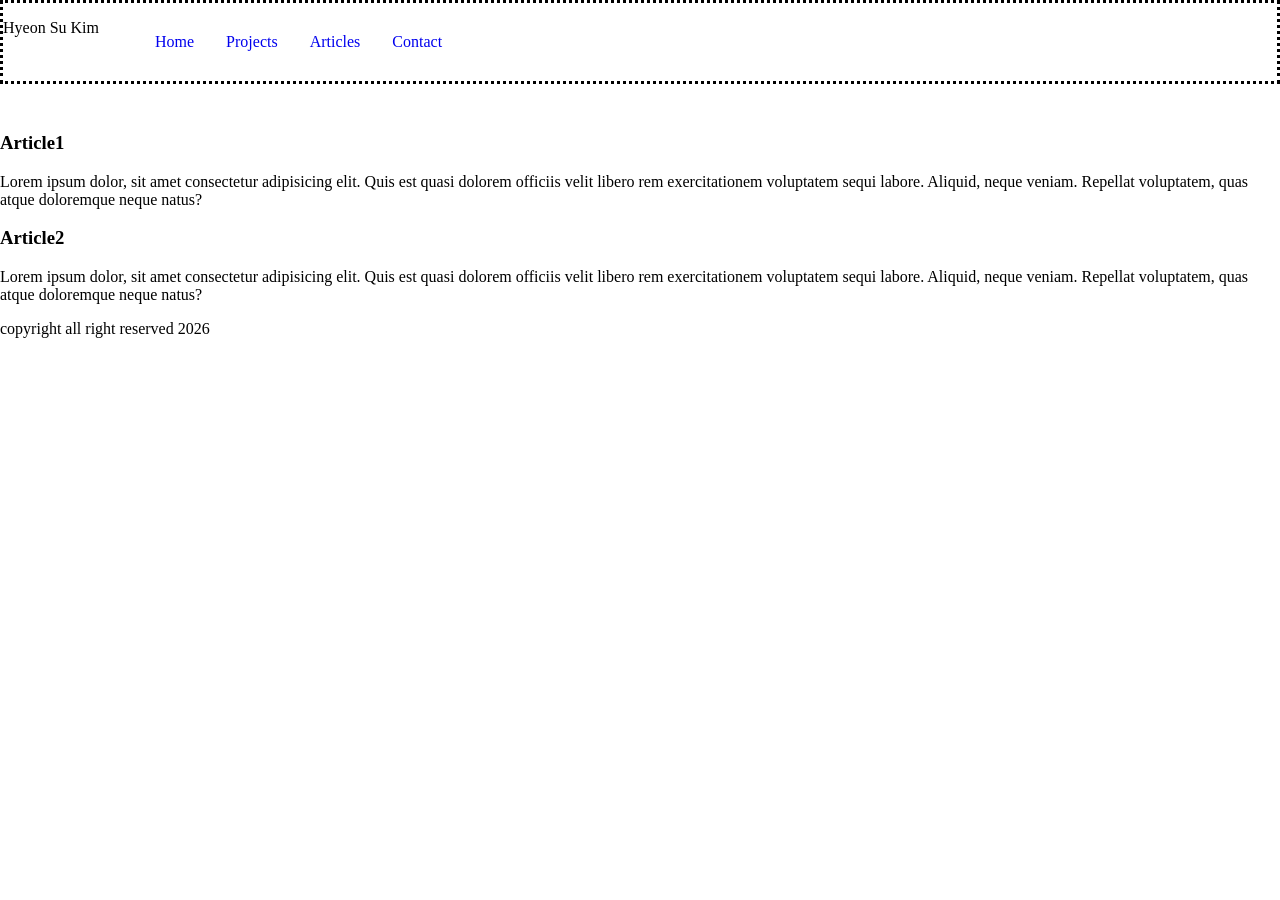
==== basic_html_website/articles.html @ a75539a6 "okay for now" ====
<!DOCTYPE html>
<!--[if lt IE 7]>      <html class="no-js lt-ie9 lt-ie8 lt-ie7"> <![endif]-->
<!--[if IE 7]>         <html class="no-js lt-ie9 lt-ie8"> <![endif]-->
<!--[if IE 8]>         <html class="no-js lt-ie9"> <![endif]-->
<!--[if gt IE 8]>      <html class="no-js"> <!--<![endif]-->
<html>
    <head>
        <meta charset="utf-8">
        <meta http-equiv="X-UA-Compatible" content="IE=edge">
        <title></title>
        <meta name="description" content="">
        <meta name="viewport" content="width=device-width, initial-scale=1">
        <link rel="stylesheet" href="styles/style.css">
    </head>
    <body>
        <header>
            <p>Hyeon Su Kim</p>
            <nav>
                <ul class="navi">
                    <li><a href="home.html">Home</a></li>
                    <li><a href="projects.html">Projects</a></li>
                    <li><a href="articles.html">Articles</a></li>
                    <li><a href="contact.html">Contact</a></li>
                </ul>
            </nav>           
        </header>

        <main>
            <article class="article1">
                <h3>Article1</h3>
                <p>Lorem ipsum dolor, sit amet consectetur adipisicing elit. Quis est quasi dolorem officiis velit libero rem exercitationem voluptatem sequi labore. Aliquid, neque veniam. Repellat voluptatem, quas atque doloremque neque natus?</p>
            </article>
            <article class="article2">
                <h3>Article2</h3>
                <p>Lorem ipsum dolor, sit amet consectetur adipisicing elit. Quis est quasi dolorem officiis velit libero rem exercitationem voluptatem sequi labore. Aliquid, neque veniam. Repellat voluptatem, quas atque doloremque neque natus?</p>
            </article>
        </main>
        <footer>
            copyright all right reserved 2026
        </footer>
    </body>
</html>
---- basic_html_website/styles/style.css ----
body {
    margin: 0;
    padding: 0;
}


header {
    border-style: dotted;
    margin-bottom: 3em;
    display: flex;
    align-items: flex-start;
}

header p {
    align-self: flex-start;

}


header ul {
    list-style-type: none;
    display: flex;
    align-self: flex-end;
}

header ul li a {
  display: block;
  padding: 14px 16px;
  text-decoration: none;
}
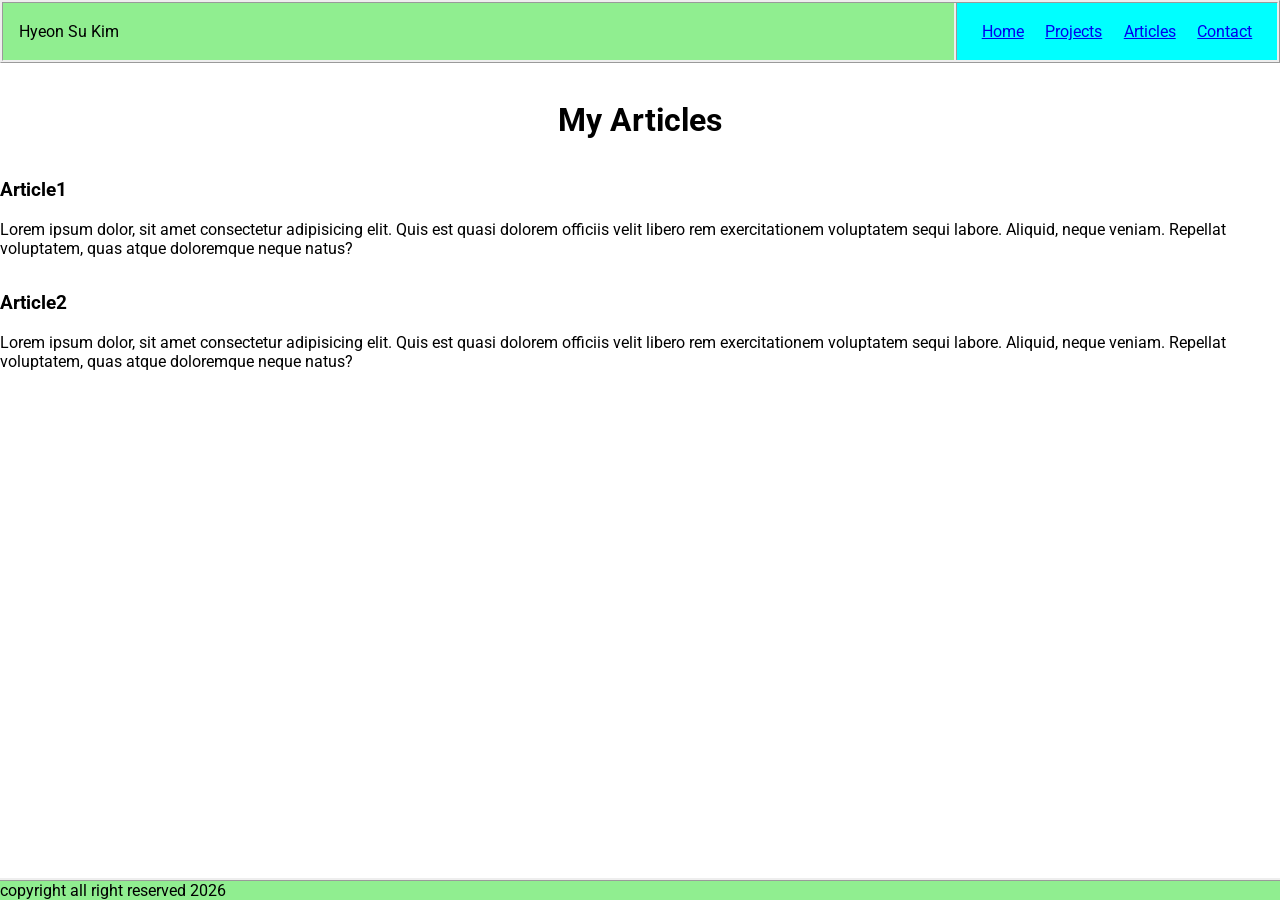
==== commit 09616b95: "whatever" ====
--- a/basic_html_website/articles.html
+++ b/basic_html_website/articles.html
@@ -26,6 +26,7 @@
         </header>
 
         <main>
+            <h1>My Articles</h1>
             <article class="article1">
                 <h3>Article1</h3>
                 <p>Lorem ipsum dolor, sit amet consectetur adipisicing elit. Quis est quasi dolorem officiis velit libero rem exercitationem voluptatem sequi labore. Aliquid, neque veniam. Repellat voluptatem, quas atque doloremque neque natus?</p>
--- a/basic_html_website/styles/style.css
+++ b/basic_html_website/styles/style.css
@@ -1,30 +1,93 @@
+@import url('https://fonts.googleapis.com/css2?family=Roboto:ital,wght@0,100..900;1,100..900&display=swap');
+
+html, body {
+    width: 100%;
+    height: 100%;
+}
+
 body {
     margin: 0;
     padding: 0;
+    font-family: 'Roboto', Courier, monospace;
+    display: flex;
+    flex-direction: column;
+    height: 100%;
 }
 
+header {
+    display: flex;
+    justify-content: space-between;
+    background-color: lightgreen;
+    margin-bottom: 1em;
+    flex-shrink: 0;
+    border-style:ridge;
+}
 
-header {
-    border-style: dotted;
-    margin-bottom: 3em;
+header nav {
     display: flex;
-    align-items: flex-start;
+    align-items: center;
+    width: 20em;
+    background-color: aqua;
+    border-left:ridge;
+}
+
+header nav ul {
+    list-style: none;
+    display: flex;
+    padding: 0.2em;
+    width: 100%;
+    height: 100%;
+    justify-content: space-evenly;
+    align-items: center;
 }
 
 header p {
-    align-self: flex-start;
-
+    align-self: center;
+    justify-self: flex-start;
+    padding-left: 1em;
 }
 
-
-header ul {
-    list-style-type: none;
+main {
     display: flex;
-    align-self: flex-end;
+    flex-flow: column wrap;
+    align-items: center;
+    flex-grow: 1;
+    flex-shrink: 0;
 }
 
-header ul li a {
-  display: block;
-  padding: 14px 16px;
-  text-decoration: none;
+.home-container {
+    display: flex;
+    flex-flow: row wrap;
+    justify-content: space-between;
+    border-top: solid;
+    border-bottom: solid;
+    padding-top: 1em;
+    padding-bottom: 1em;
 }
+
+.work-container {
+    display: flex;
+    flex-flow: column wrap;
+    border-style: ridge;
+    overflow: hidden;
+    width: 45%;
+}
+
+footer {
+    background-color: lightgreen;
+    flex-shrink: 0;
+    border-top: ridge;
+}
+
+.projects {
+    border-style: ridge;
+    width: 45%;    
+}
+
+.education {
+    border-style: ridge;
+}
+
+.reviews {
+    border-style: ridge;
+}
